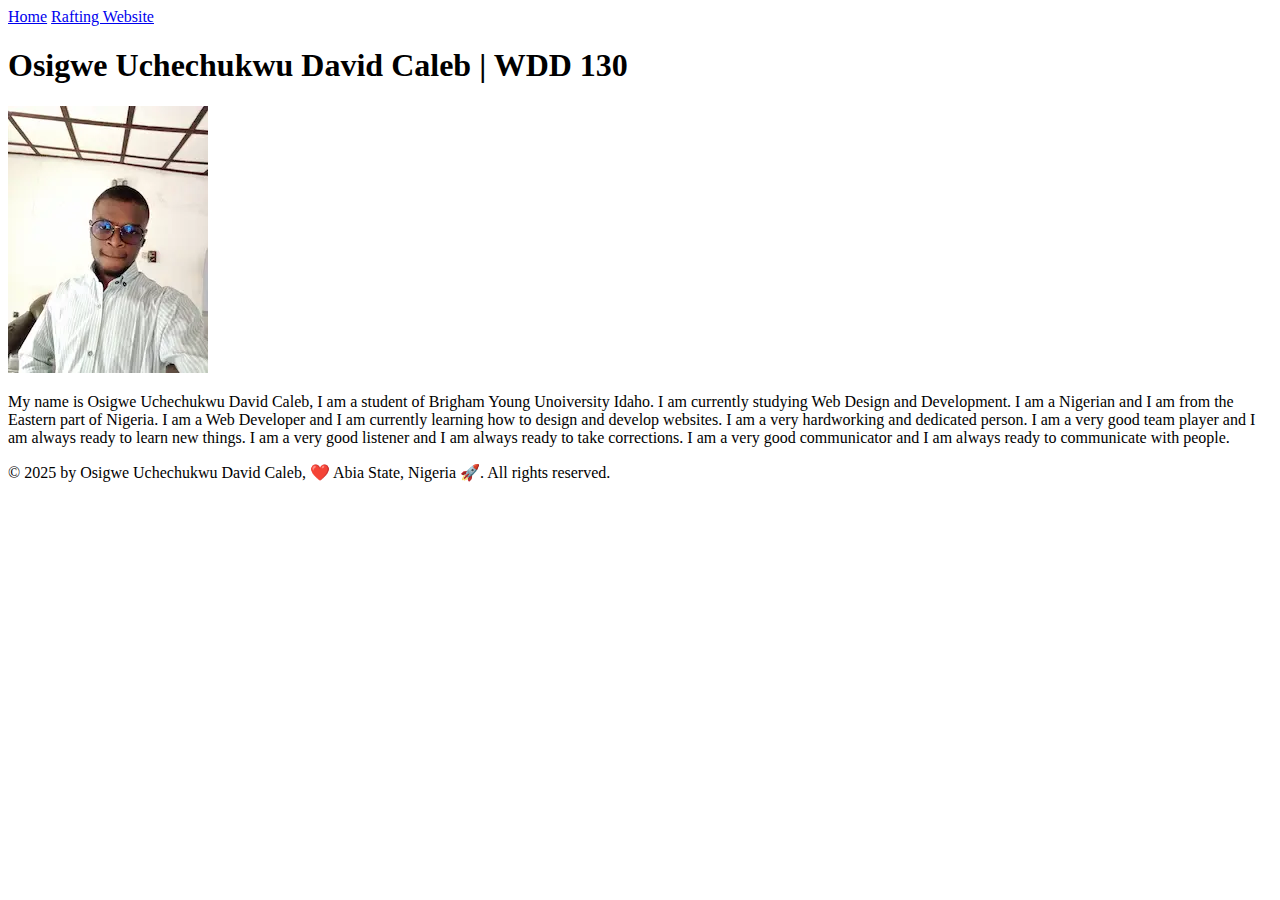
==== index.html @ e7f5c8a5 "first commit" ====
<!DOCTYPE html>
<html lang="en">

<head>
    <meta charset="UTF-8">
    <meta name="viewport" content="width=device-width, initial-scale=1.0">
    <title>Osigwe Uchechukwu David Caleb WDD130</title>
</head>

<body>
    <header>
        <nav>
            <a href="#">Home</a>
            <a href="wwr/">Rafting Website</a>
        </nav>
    </header>
    <main>
        <h1>Osigwe Uchechukwu David Caleb | WDD 130</h1>
        <img src="images/profile_pic.webp" alt="Osigwe Uchechukwu David Caleb" width="200">
        <p>
            My name is Osigwe Uchechukwu David Caleb, I am a student of Brigham Young Unoiversity Idaho. I am currently
            studying Web Design and Development. I am a Nigerian and I am from the Eastern part of Nigeria. I am a  Web
            Developer and I am currently learning how to design and develop websites. I am a very hardworking and   dedicated
            person. I am a very good team player and I am always ready to learn new things. I am a very good listener and I am
            always ready to take corrections. I am a very good communicator and I am always ready to communicate with people.
        </p>
    </main>
    <footer>
        <p>
            © 2025 by Osigwe Uchechukwu David Caleb, ❤️ Abia State, Nigeria 🚀. 
            All rights reserved.
        </p>
    </footer>
</body>

</html>
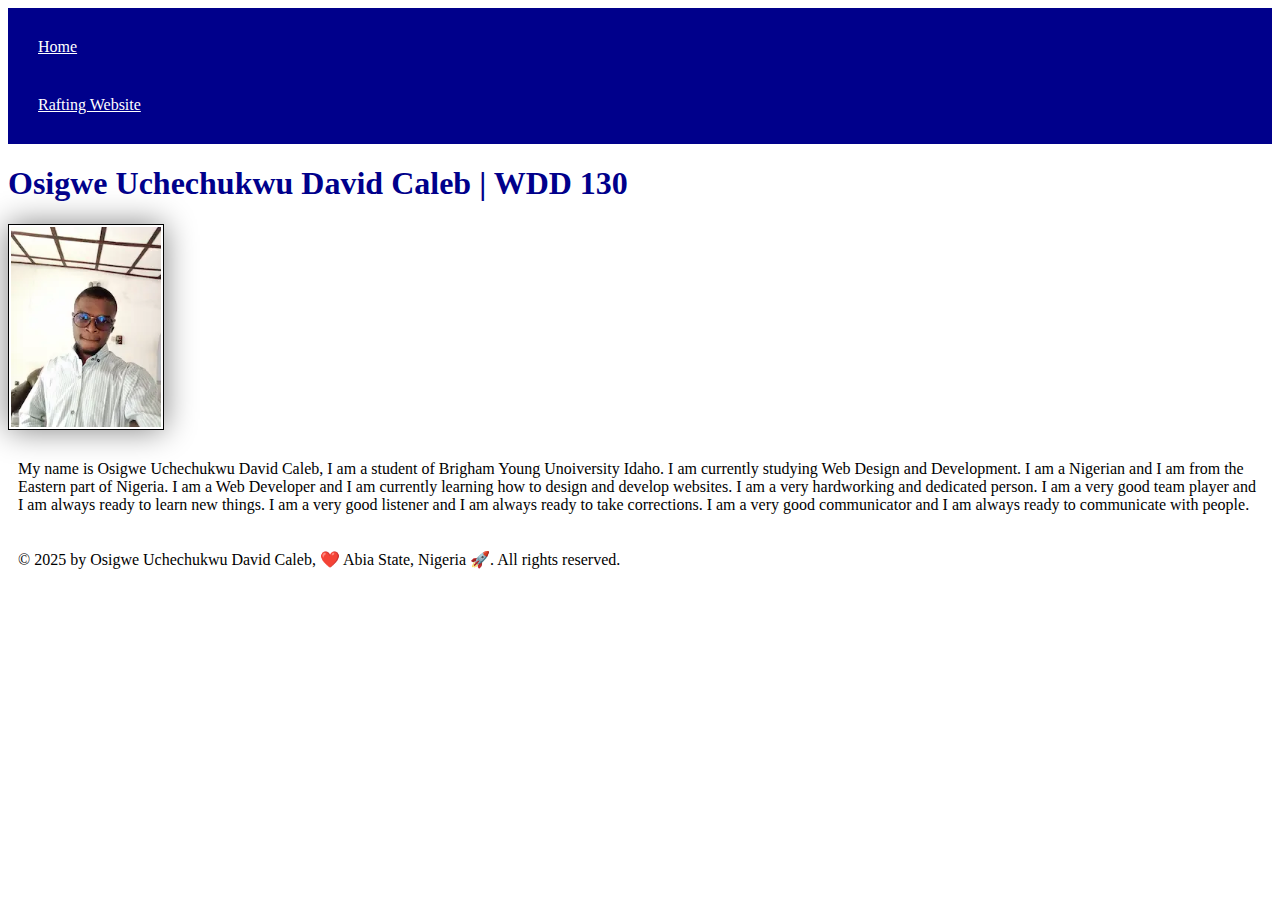
==== commit e52a4294: "cs" ====
--- a/index.html
+++ b/index.html
@@ -5,6 +5,7 @@
     <meta charset="UTF-8">
     <meta name="viewport" content="width=device-width, initial-scale=1.0">
     <title>Osigwe Uchechukwu David Caleb WDD130</title>
+    <link rel="stylesheet" href="styles/styles.css">
 </head>
 
 <body>
@@ -16,18 +17,21 @@
     </header>
     <main>
         <h1>Osigwe Uchechukwu David Caleb | WDD 130</h1>
-        <img src="images/profile_pic.webp" alt="Osigwe Uchechukwu David Caleb" width="200">
+        <img src="images/profile.webp" alt="Osigwe Uchechukwu David Caleb" width="200">
         <p>
             My name is Osigwe Uchechukwu David Caleb, I am a student of Brigham Young Unoiversity Idaho. I am currently
-            studying Web Design and Development. I am a Nigerian and I am from the Eastern part of Nigeria. I am a  Web
-            Developer and I am currently learning how to design and develop websites. I am a very hardworking and   dedicated
-            person. I am a very good team player and I am always ready to learn new things. I am a very good listener and I am
-            always ready to take corrections. I am a very good communicator and I am always ready to communicate with people.
+            studying Web Design and Development. I am a Nigerian and I am from the Eastern part of Nigeria. I am a Web
+            Developer and I am currently learning how to design and develop websites. I am a very hardworking and
+            dedicated
+            person. I am a very good team player and I am always ready to learn new things. I am a very good listener
+            and I am
+            always ready to take corrections. I am a very good communicator and I am always ready to communicate with
+            people.
         </p>
     </main>
     <footer>
         <p>
-            © 2025 by Osigwe Uchechukwu David Caleb, ❤️ Abia State, Nigeria 🚀. 
+            © 2025 by Osigwe Uchechukwu David Caleb, ❤️ Abia State, Nigeria 🚀.
             All rights reserved.
         </p>
     </footer>
--- a/styles/styles.css
+++ b/styles/styles.css
@@ -0,0 +1,26 @@
+nav {
+    background-color: darkblue;
+    padding: 10px;
+}
+
+nav a {
+    color: white;
+    display: block;
+    padding: 20px;
+}
+
+h1 {
+    color: darkblue;
+}
+
+img {
+    width: 150px;
+    height: auto;
+    border: 1px solid black;
+    padding: 2px;
+    box-shadow: 0 0 30px gray;
+}
+
+p {
+    padding: 10px;
+}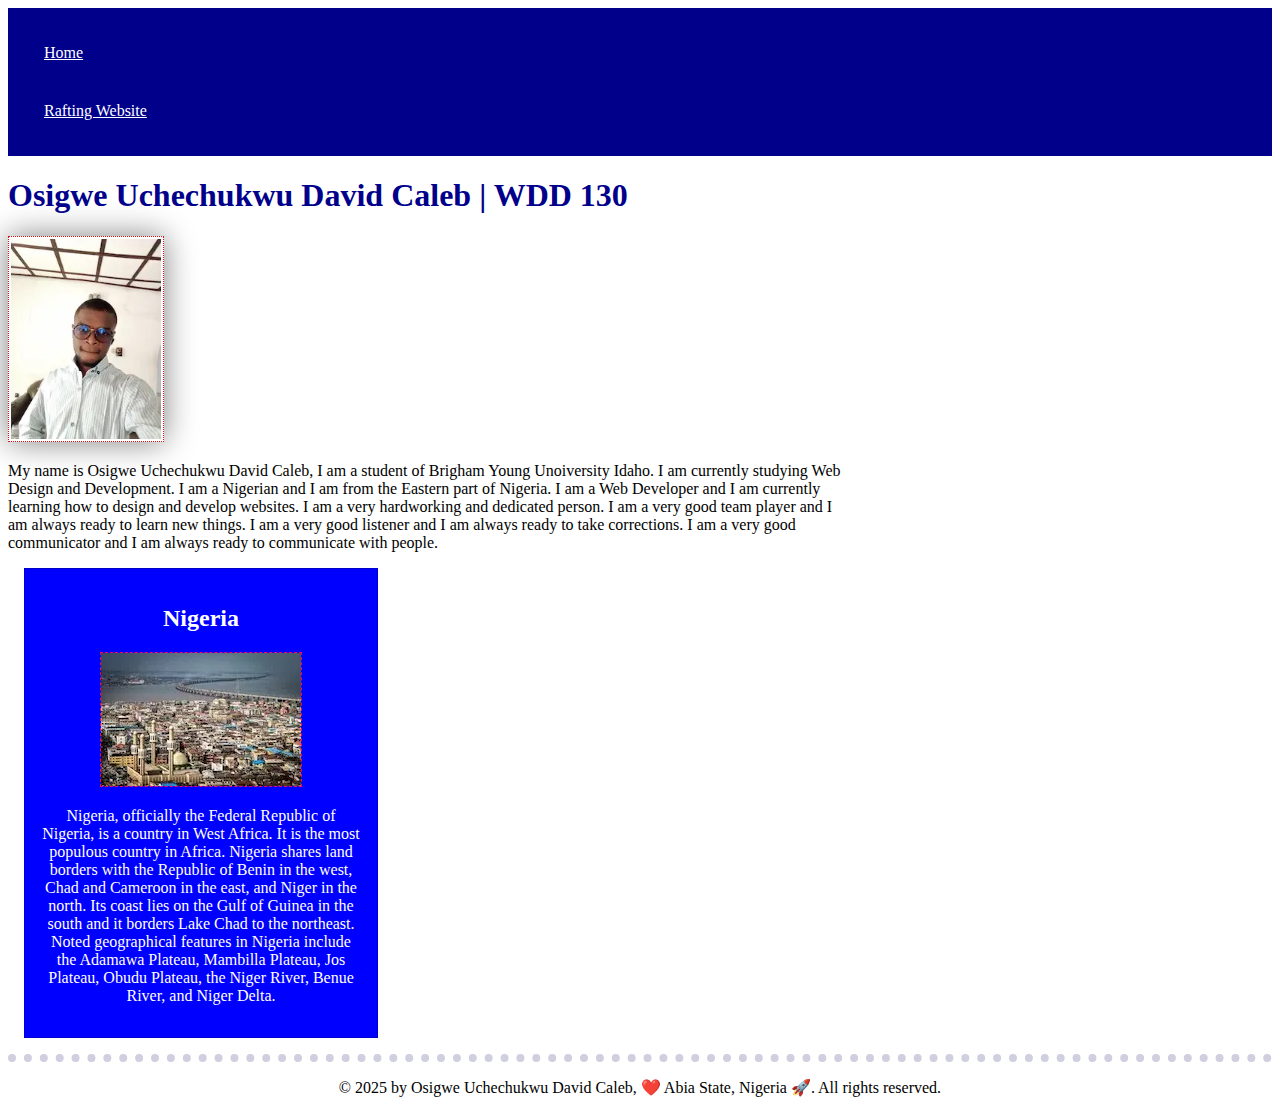
==== commit a63003fa: "home" ====
--- a/index.html
+++ b/index.html
@@ -6,6 +6,8 @@
     <meta name="viewport" content="width=device-width, initial-scale=1.0">
     <title>Osigwe Uchechukwu David Caleb WDD130</title>
     <link rel="stylesheet" href="styles/styles.css">
+    <meta name="description" content="This a Rafting website. We are using it to learn Web designing and development.">
+    <meta name="author" content="Osigwe Uchechukwu David Caleb">
 </head>
 
 <body>
@@ -28,7 +30,23 @@
             always ready to take corrections. I am a very good communicator and I am always ready to communicate with
             people.
         </p>
+
     </main>
+
+    <aside>
+        <h2>
+            Nigeria
+        </h2>
+
+        <img src="images/nigeria.webp" alt="Nigeria" width="200">
+        <p>
+            Nigeria, officially the Federal Republic of Nigeria, is a country in West Africa. It is the most populous
+            country in Africa. Nigeria shares land borders with the Republic of Benin in the west, Chad and Cameroon in
+            the east, and Niger in the north. Its coast lies on the Gulf of Guinea in the south and it borders Lake Chad
+            to the northeast. Noted geographical features in Nigeria include the Adamawa Plateau, Mambilla Plateau, Jos
+            Plateau, Obudu Plateau, the Niger River, Benue River, and Niger Delta.
+        </p>
+    </aside>
     <footer>
         <p>
             © 2025 by Osigwe Uchechukwu David Caleb, ❤️ Abia State, Nigeria 🚀.
--- a/styles/styles.css
+++ b/styles/styles.css
@@ -1,6 +1,6 @@
 nav {
     background-color: darkblue;
-    padding: 10px;
+    padding: 1rem;
 }
 
 nav a {
@@ -13,14 +13,40 @@
     color: darkblue;
 }
 
-img {
+main img {
     width: 150px;
     height: auto;
-    border: 1px solid black;
+    border: 1px dotted rgb(224, 15, 15);
     padding: 2px;
     box-shadow: 0 0 30px gray;
 }
 
 p {
-    padding: 10px;
+    padding: 0;
+}
+
+main {
+    max-width: 840px;
+}
+
+aside {
+    width: 20rem;
+    margin: 1rem;
+    border: 1px solid rgba(0, 0, 0, 0.2);
+    padding: 1rem;
+    background-color: #0000FF;
+    color: white;
+    text-align: center;
+}
+
+aside img {
+    width: 200px;
+    height: auto;
+    border: 1px dashed rgb(250, 0, 100);
+}
+
+footer {
+    margin-top: 1rem;
+    border-top: 8px dotted rgb(207, 207, 223);
+    text-align: center;
 }